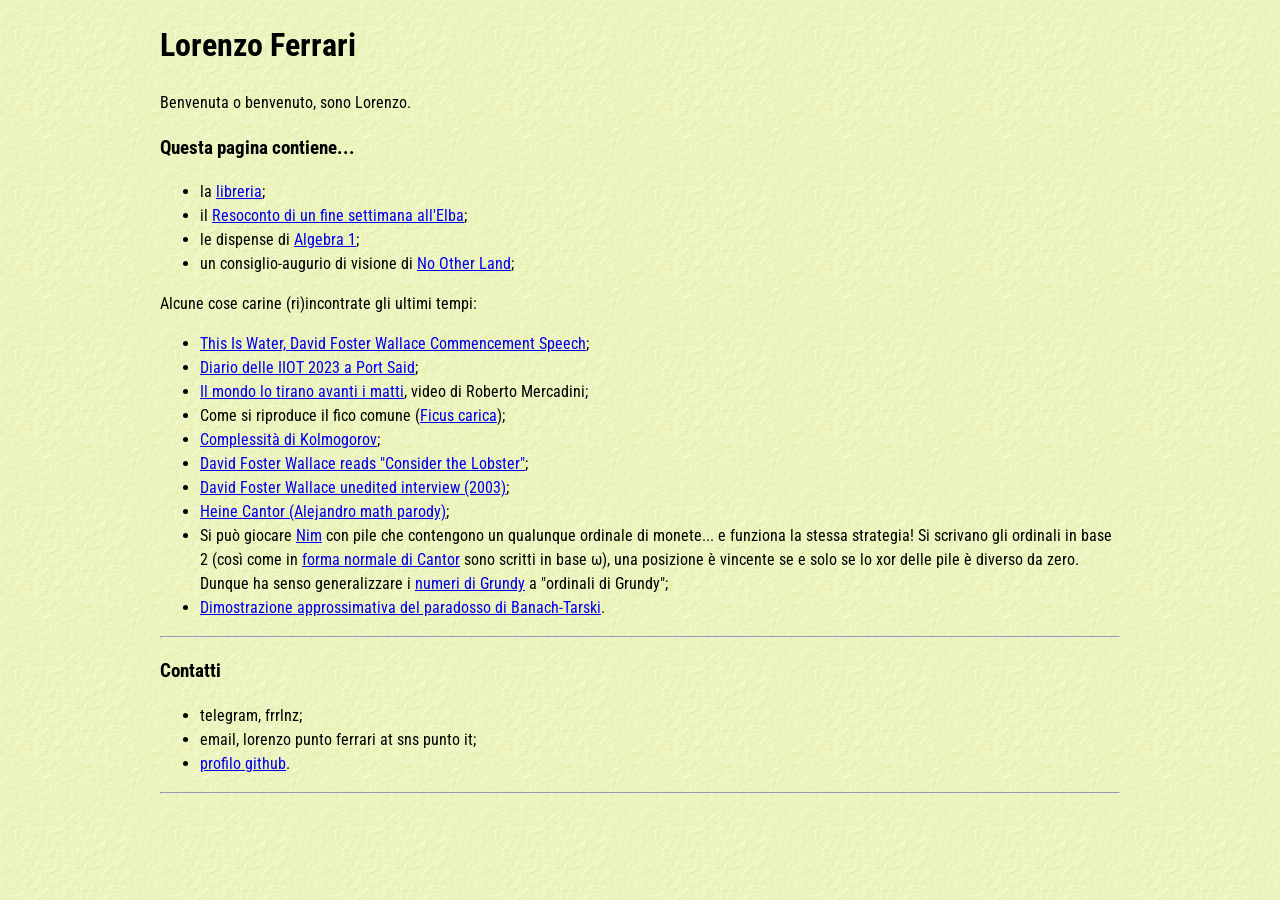
==== index.html @ a7c7d065 "cloning uz.sns.it as on the 16th of july 2026" ====
<!DOCTYPE html>
<html lang="it-it">

<head>
   <meta charset="utf-8">
   <meta name="viewport" content="width=device-width, initial-scale=1">
   <link rel="stylesheet" type="text/css" href="style.css"/>

   <title>Lorenzo Ferrari</title>
</head>

<body>

	<header>
		<h1>Lorenzo Ferrari</h1>
	</header>

	<!-- citazione -->
	<div id="random-quote">
    	<div id="citation"></div>
    	<div id="author"></div>
	</div>
	<script src="scripts/random-quote.js"></script>
	<!-- fine citazione -->

<p>
	Benvenuta o benvenuto, sono Lorenzo.
</p>

	<h3>Questa pagina contiene...</h3>
<p>
	<ul>
		<li>la <a href="./libreria.html">libreria</a>;</li>
		<li>il <a href="./elba.html">Resoconto di un fine settimana all'Elba</a>;</li>
		<li>le dispense di <a href="https://github.com/lorenzo-ferrari/algebra1/releases/latest/download/algebra1.pdf">Algebra 1</a>;</li>
		<li>un consiglio-augurio di visione di <a href="https://en.wikipedia.org/wiki/No_Other_Land">No Other Land</a>;</li>
	</ul>
</p>

<p>
	Alcune cose carine (ri)incontrate gli ultimi tempi:
	<ul>
		<li><a href="https://youtu.be/DCbGM4mqEVw">This Is Water, David Foster Wallace Commencement Speech</a>;</li>
		<li><a href="https://forum.olinfo.it/t/iiot-2023-diary/8278/2">Diario delle IIOT 2023 a Port Said</a>;</li>
		<li><a href="https://www.youtube.com/watch?v=wnLNyq8reAc">Il mondo lo tirano avanti i matti</a>, video di Roberto Mercadini;</li>
		<li>Come si riproduce il fico comune (<a href="https://it.wikipedia.org/wiki/Ficus_carica">Ficus carica</a>);</li>
		<li><a href="https://risingentropy.com/kolmogorov-complexity-undecidability-and-incompleteness/">Complessità di Kolmogorov</a>;</li>
		<li><a href="https://youtu.be/_fZOl7C_vDI">David Foster Wallace reads "Consider the Lobster"</a>;</li>
		<li><a href="https://youtu.be/iGLzWdT7vGc">David Foster Wallace unedited interview (2003)</a>;</li>
		<li><a href="https://youtu.be/raTChqHosqE">Heine Cantor (Alejandro math parody)</a>;</li>
		<li>Si può giocare <a href="https://en.wikipedia.org/wiki/Nim">Nim</a> con pile che contengono un qualunque ordinale di monete... e funziona la stessa strategia! Si scrivano gli ordinali in base 2 (così come in <a href="https://en.wikipedia.org/wiki/Ordinal_arithmetic#Cantor_normal_form">forma normale di Cantor</a> sono scritti in base ω), una posizione è vincente se e solo se lo xor delle pile è diverso da zero. Dunque ha senso generalizzare i <a href="https://en.wikipedia.org/wiki/Nimber">numeri di Grundy</a> a "ordinali di Grundy";</li>
		<li><a href="https://en.wikipedia.org/wiki/Banach%E2%80%93Tarski_paradox#A_sketch_of_the_proof">Dimostrazione approssimativa del paradosso di Banach-Tarski</a>.</li>
	</ul>
</p>

<hr>

	<h3>Contatti</h3>
	<ul>
		<li>telegram, frrlnz;</li>
		<li>email, lorenzo punto ferrari at sns punto it;</li>
		<li><a href="https://github.com/lorenzo-ferrari/">profilo github</a>.</li>
	</ul>

<hr>

</body>

</html>
---- style.css ----
@import url('https://fonts.googleapis.com/css2?family=Roboto+Condensed:wght@400;700&display=swap');

body {
    background-image: url("images/myback.gif");
    
    font-family: 'Roboto Condensed', sans-serif;
    font-size: 18;
    line-height: 1.5;

    width: min(100% - 2rem, 60em);
    margin-inline: auto;
}

.custom-bullet::marker {
    color: red;
}

.tooltip-text {
    display: none;
}

/* CSS to show the text when the parent element is hovered */
.tooltip:hover .tooltip-text {
    display: block;
}

img#photo {
    width: 20%;
    float: right;
    margin-top: 1em;
    margin-left: 1em;
    border-radius: 10px;
}

/* quotes */
#citation {
    font-style: italic;
}
#author {
    text-align: right;
    margin-top: 0.5em;
    color: gray;
}

.image-gallery {
  display: flex;
  gap: 15px;
  flex-wrap: wrap;
  justify-content: center;
  align-items: flex-start; /* Prevents stretching */
}

.image-gallery img {
  height: auto; /* Maintains original aspect ratio */
  max-width: 100%; /* Prevents overflow */
  max-height: 300px; /* Optional: sets maximum height */
  object-fit: contain;
}

@media (max-width: 600px) {
  .image-gallery {
    flex-direction: column;
    gap: 10px;
  }
  .image-gallery img {
    width: 90vw; /* Full width on mobile */
    max-width: 90vw;
    max-height: none; /* Remove height restriction if desired */
  }
}
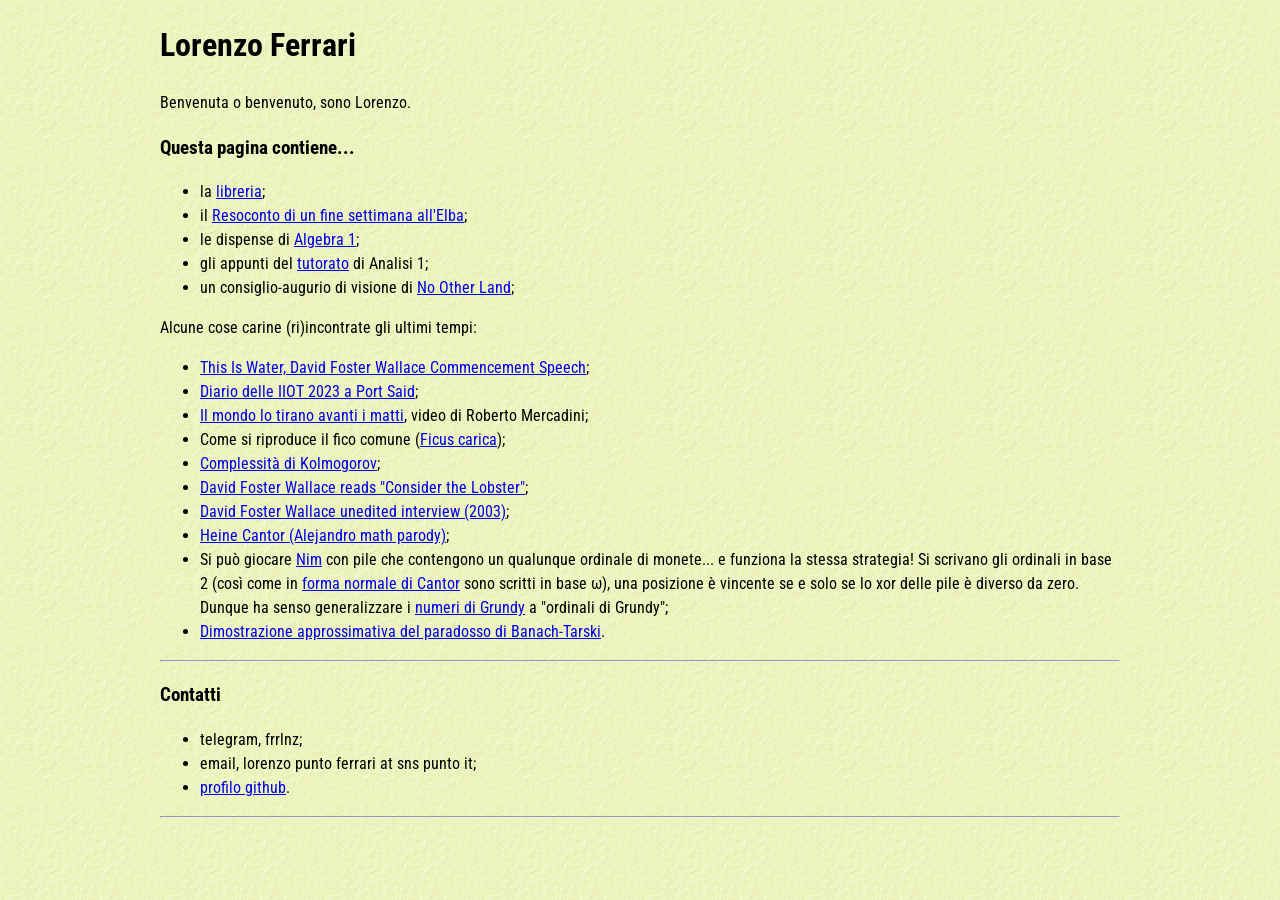
==== commit e3ce959f: "make files reachable" ====
--- a/index.html
+++ b/index.html
@@ -33,6 +33,7 @@
 		<li>la <a href="./libreria.html">libreria</a>;</li>
 		<li>il <a href="./elba.html">Resoconto di un fine settimana all'Elba</a>;</li>
 		<li>le dispense di <a href="https://github.com/lorenzo-ferrari/algebra1/releases/latest/download/algebra1.pdf">Algebra 1</a>;</li>
+		<li>gli appunti del <a href="tutor/analisi1/index.html">tutorato</a> di Analisi 1;</li>
 		<li>un consiglio-augurio di visione di <a href="https://en.wikipedia.org/wiki/No_Other_Land">No Other Land</a>;</li>
 	</ul>
 </p>
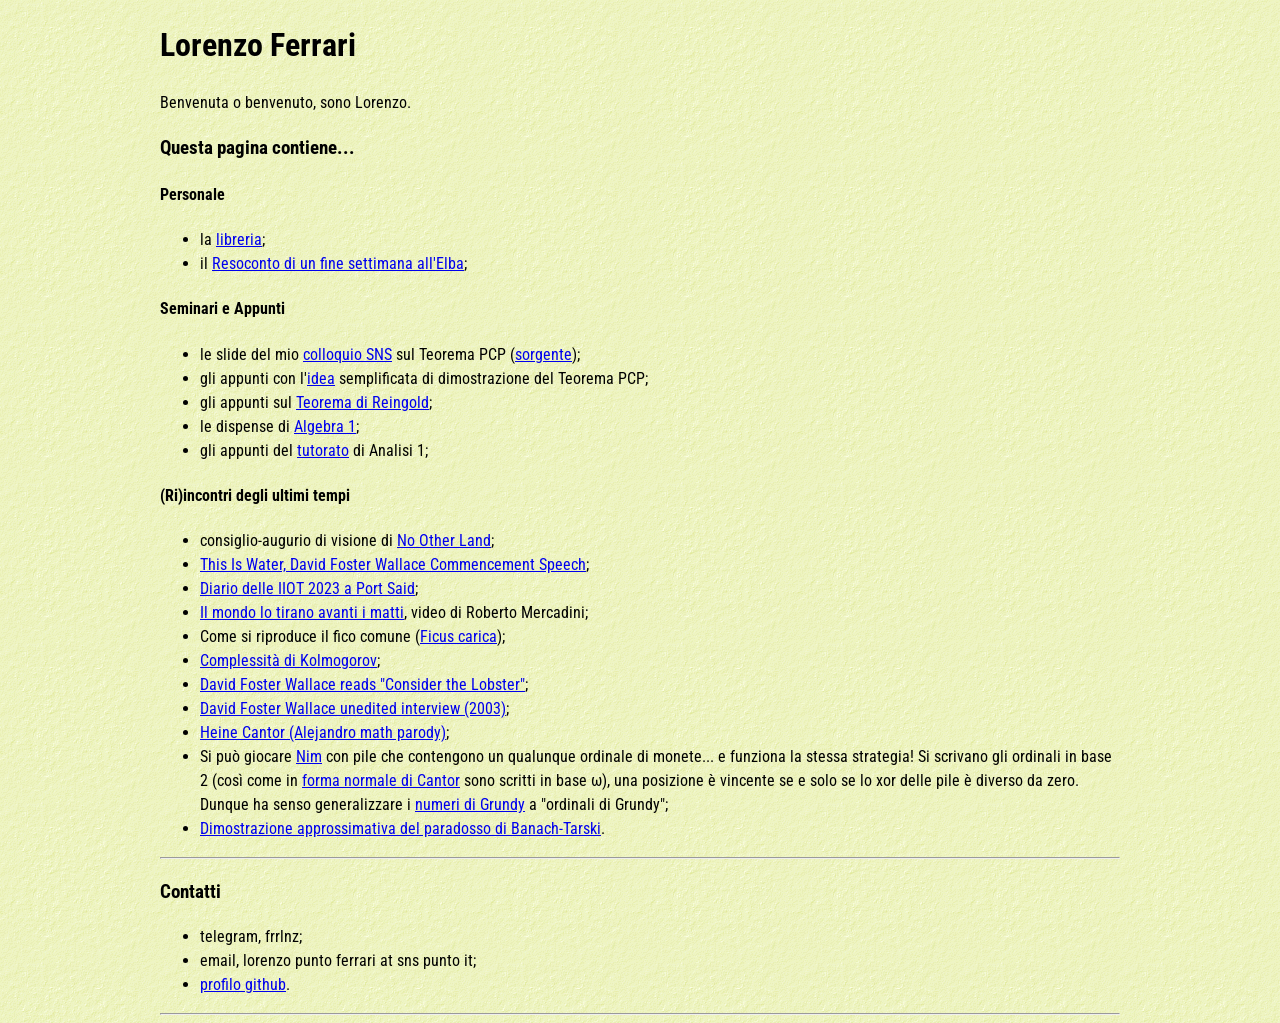
==== commit 72184432: "reorganized homepage" ====
--- a/index.html
+++ b/index.html
@@ -28,19 +28,25 @@
 </p>
 
 	<h3>Questa pagina contiene...</h3>
-<p>
+
+	<h4>Personale</h4>
 	<ul>
-		<li>la <a href="./libreria.html">libreria</a>;</li>
-		<li>il <a href="./elba.html">Resoconto di un fine settimana all'Elba</a>;</li>
+		<li>la <a href="./libreria/index.html">libreria</a>;</li>
+		<li>il <a href="./elba/index.html">Resoconto di un fine settimana all'Elba</a>;</li>
+	</ul>
+
+	<h4>Seminari e Appunti</h4>
+	<ul>
+		<li>le slide del mio <a href="./seminari/slide/colloquio.pdf">colloquio SNS</a> sul Teorema PCP (<a href="https://github.com/lorenzo-ferrari/colloquio-sns-26/">sorgente</a>);</li>
+		<li>gli appunti con l'<a href="./seminari/appunti/PCP_idea_26_04_14.pdf">idea</a> semplificata di dimostrazione del Teorema PCP;</li>
+		<li>gli appunti sul <a href="./seminari/appunti/Reingold_26_04_21.pdf">Teorema di Reingold</a>;</li>
 		<li>le dispense di <a href="https://github.com/lorenzo-ferrari/algebra1/releases/latest/download/algebra1.pdf">Algebra 1</a>;</li>
 		<li>gli appunti del <a href="tutor/analisi1/index.html">tutorato</a> di Analisi 1;</li>
-		<li>un consiglio-augurio di visione di <a href="https://en.wikipedia.org/wiki/No_Other_Land">No Other Land</a>;</li>
 	</ul>
-</p>
 
-<p>
-	Alcune cose carine (ri)incontrate gli ultimi tempi:
+	<h4>(Ri)incontri degli ultimi tempi</h4>
 	<ul>
+		<li>consiglio-augurio di visione di <a href="https://en.wikipedia.org/wiki/No_Other_Land">No Other Land</a>;</li>
 		<li><a href="https://youtu.be/DCbGM4mqEVw">This Is Water, David Foster Wallace Commencement Speech</a>;</li>
 		<li><a href="https://forum.olinfo.it/t/iiot-2023-diary/8278/2">Diario delle IIOT 2023 a Port Said</a>;</li>
 		<li><a href="https://www.youtube.com/watch?v=wnLNyq8reAc">Il mondo lo tirano avanti i matti</a>, video di Roberto Mercadini;</li>
@@ -52,7 +58,6 @@
 		<li>Si può giocare <a href="https://en.wikipedia.org/wiki/Nim">Nim</a> con pile che contengono un qualunque ordinale di monete... e funziona la stessa strategia! Si scrivano gli ordinali in base 2 (così come in <a href="https://en.wikipedia.org/wiki/Ordinal_arithmetic#Cantor_normal_form">forma normale di Cantor</a> sono scritti in base ω), una posizione è vincente se e solo se lo xor delle pile è diverso da zero. Dunque ha senso generalizzare i <a href="https://en.wikipedia.org/wiki/Nimber">numeri di Grundy</a> a "ordinali di Grundy";</li>
 		<li><a href="https://en.wikipedia.org/wiki/Banach%E2%80%93Tarski_paradox#A_sketch_of_the_proof">Dimostrazione approssimativa del paradosso di Banach-Tarski</a>.</li>
 	</ul>
-</p>
 
 <hr>
 
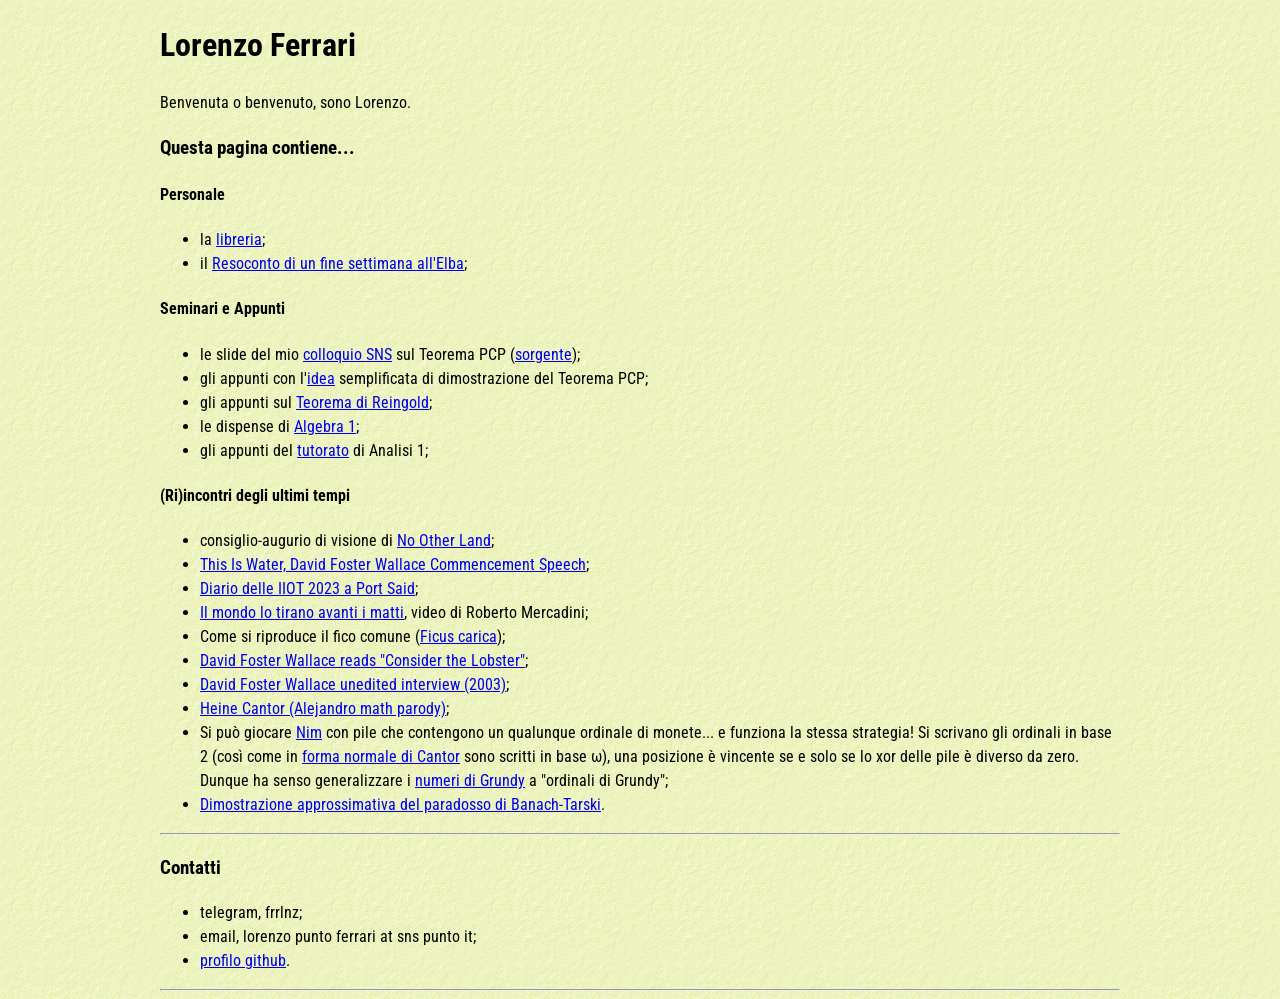
==== commit 60d34a9a: "rm item" ====
--- a/index.html
+++ b/index.html
@@ -37,7 +37,7 @@
 
 	<h4>Seminari e Appunti</h4>
 	<ul>
-		<li>le slide del mio <a href="./seminari/slide/colloquio.pdf">colloquio SNS</a> sul Teorema PCP (<a href="https://github.com/lorenzo-ferrari/colloquio-sns-26/">sorgente</a>);</li>
+		<li>le slide del mio <a href="./seminari/slide/Colloquio.pdf">colloquio SNS</a> sul Teorema PCP (<a href="https://github.com/lorenzo-ferrari/colloquio-sns-26/">sorgente</a>);</li>
 		<li>gli appunti con l'<a href="./seminari/appunti/PCP_idea_26_04_14.pdf">idea</a> semplificata di dimostrazione del Teorema PCP;</li>
 		<li>gli appunti sul <a href="./seminari/appunti/Reingold_26_04_21.pdf">Teorema di Reingold</a>;</li>
 		<li>le dispense di <a href="https://github.com/lorenzo-ferrari/algebra1/releases/latest/download/algebra1.pdf">Algebra 1</a>;</li>
@@ -51,7 +51,6 @@
 		<li><a href="https://forum.olinfo.it/t/iiot-2023-diary/8278/2">Diario delle IIOT 2023 a Port Said</a>;</li>
 		<li><a href="https://www.youtube.com/watch?v=wnLNyq8reAc">Il mondo lo tirano avanti i matti</a>, video di Roberto Mercadini;</li>
 		<li>Come si riproduce il fico comune (<a href="https://it.wikipedia.org/wiki/Ficus_carica">Ficus carica</a>);</li>
-		<li><a href="https://risingentropy.com/kolmogorov-complexity-undecidability-and-incompleteness/">Complessità di Kolmogorov</a>;</li>
 		<li><a href="https://youtu.be/_fZOl7C_vDI">David Foster Wallace reads "Consider the Lobster"</a>;</li>
 		<li><a href="https://youtu.be/iGLzWdT7vGc">David Foster Wallace unedited interview (2003)</a>;</li>
 		<li><a href="https://youtu.be/raTChqHosqE">Heine Cantor (Alejandro math parody)</a>;</li>
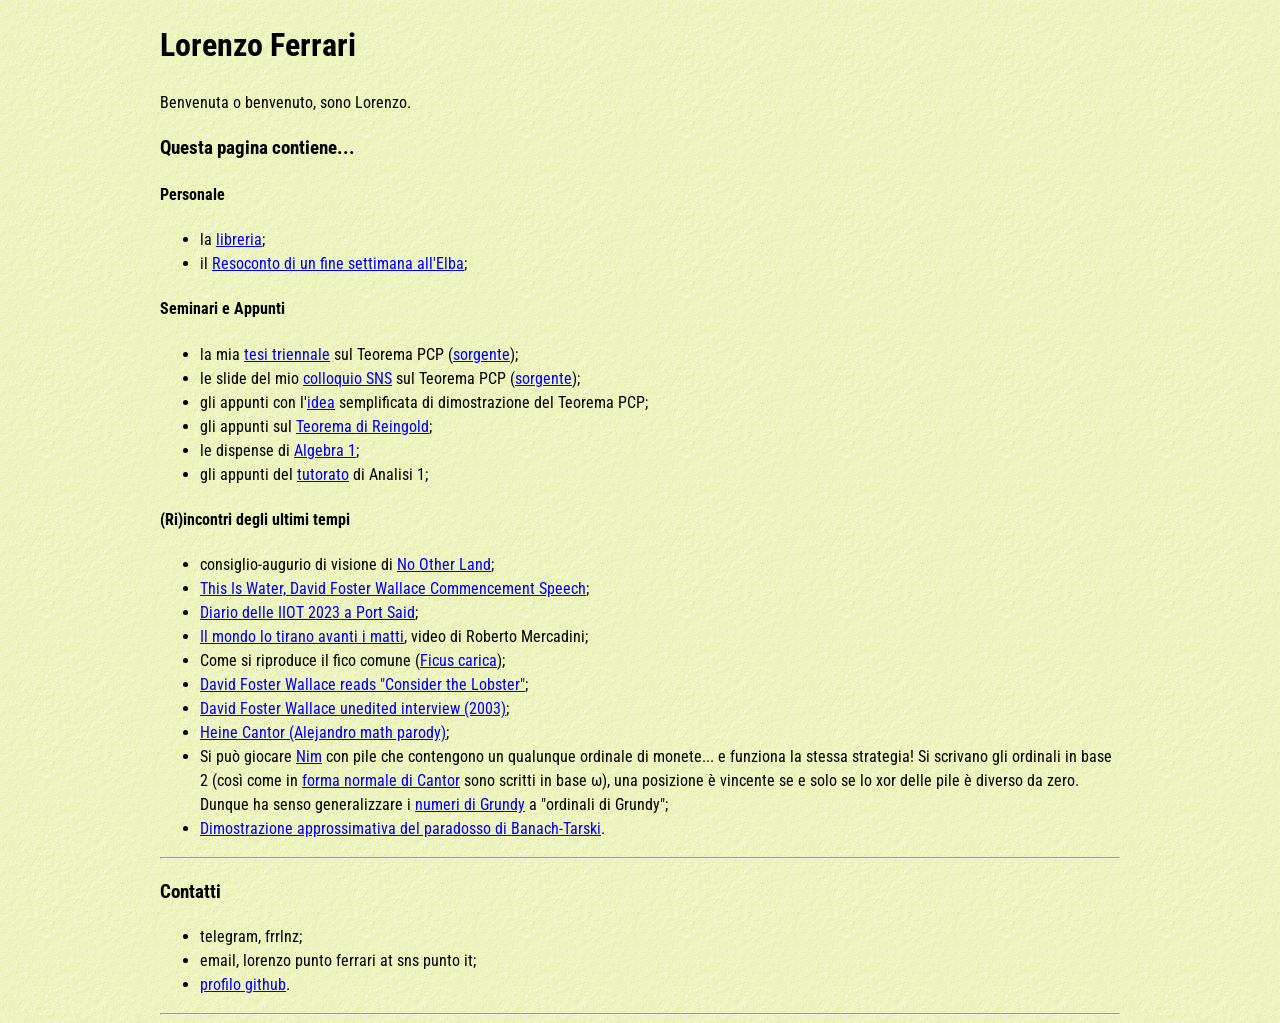
==== commit bf7561fa: "add bachelor's thesis" ====
--- a/index.html
+++ b/index.html
@@ -15,14 +15,6 @@
 		<h1>Lorenzo Ferrari</h1>
 	</header>
 
-	<!-- citazione -->
-	<div id="random-quote">
-    	<div id="citation"></div>
-    	<div id="author"></div>
-	</div>
-	<script src="scripts/random-quote.js"></script>
-	<!-- fine citazione -->
-
 <p>
 	Benvenuta o benvenuto, sono Lorenzo.
 </p>
@@ -37,6 +29,7 @@
 
 	<h4>Seminari e Appunti</h4>
 	<ul>
+		<li>la mia <a href="https://github.com/lorenzo-ferrari/tesi/releases/latest/download/Tesi.pdf">tesi triennale</a> sul Teorema PCP (<a href="https://github.com/lorenzo-ferrari/tesi/">sorgente</a>);</li>
 		<li>le slide del mio <a href="./seminari/slide/Colloquio.pdf">colloquio SNS</a> sul Teorema PCP (<a href="https://github.com/lorenzo-ferrari/colloquio-sns-26/">sorgente</a>);</li>
 		<li>gli appunti con l'<a href="./seminari/appunti/PCP_idea_26_04_14.pdf">idea</a> semplificata di dimostrazione del Teorema PCP;</li>
 		<li>gli appunti sul <a href="./seminari/appunti/Reingold_26_04_21.pdf">Teorema di Reingold</a>;</li>
